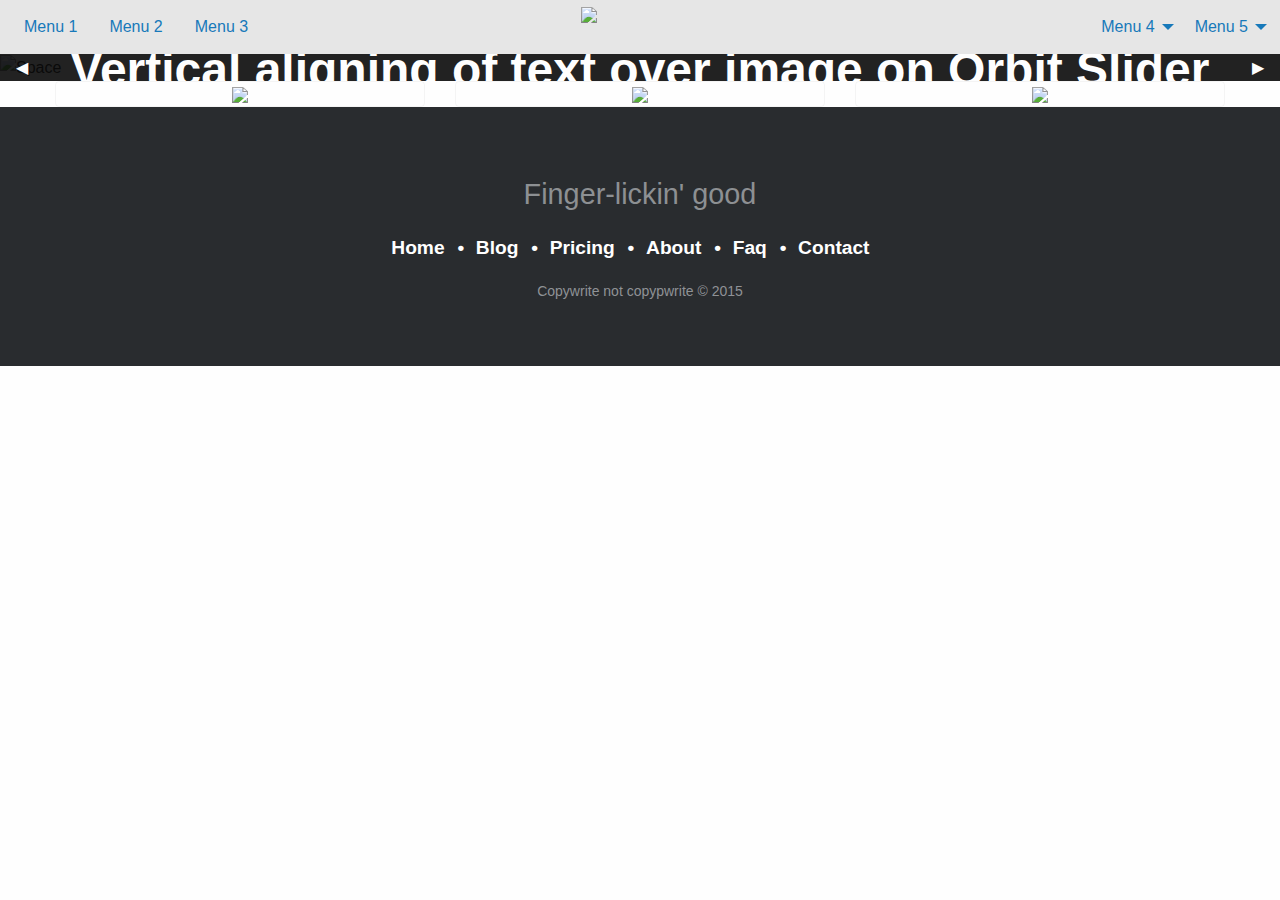
==== daily-work/20170207/website/site.html @ d3f0d7e6 "change" ====
<!doctype html>
<html class="no-js" lang="en" dir="ltr">
  <head>
    <meta charset="utf-8">
    <meta http-equiv="x-ua-compatible" content="ie=edge">
    <meta name="viewport" content="width=device-width, initial-scale=1.0">
    <title>HL Site</title>
    <link rel="stylesheet" href="css/foundation.css">
    <link rel="stylesheet" href="css/app.css">
    <link rel="stylesheet" href="css/nav.css">
    <link rel="stylesheet" href="css/hero.css">
    <link rel="stylesheet" href="css/content.css">
    <link rel="stylesheet" href="css/footer.css">
  </head>
  <body>
  <!-- Begin Nav -->
  <!-- Small Navigation -->
  <div class="title-bar" data-responsive-toggle="nav-menu" data-hide-for="medium">
    <a class="logo-small show-for-small-only" href="#"><img src="http://placehold.it/50x50?text=LOGO" /></a>
    <button class="menu-icon" type="button" data-toggle></button>
    <div class="title-bar-title">Menu</div>
  </div>

  <!-- Medium-Up Navigation -->
  <nav class="top-bar" id="nav-menu">

    <div class="logo-wrapper hide-for-small-only">
      <div class="logo">
        <img src="http://placehold.it/350x150?text=LOGO">
      </div>
    </div>

    <!-- Left Nav Section -->
    <div class="top-bar-left">
      <ul class="vertical medium-horizontal menu">
        <li><a href="#">Menu 1</a></li>
        <li><a href="#">Menu 2</a></li>
        <li><a href="#">Menu 3</a></li>
      </ul>
    </div>

    <!-- Right Nav Section -->
    <div class="top-bar-right">
      <ul class="vertical medium-horizontal menu" data-responsive-menu="drilldown medium-dropdown">
        <li class="has-submenu">
          <a href="#">Menu 4</a>
          <ul class="submenu menu vertical medium-horizontal" data-submenu>
            <li><a href="#">First link in dropdown</a></li>
          </ul>
        </li>
        <li class="has-submenu">
          <a href="#">Menu 5</a>
          <ul class="submenu menu vertical" data-submenu>
            <li><a href="#">First link in dropdown</a></li>
          </ul>
        </li>
      </ul>
    </div>

  </nav>
  <!-- End Nav -->

  <!-- Begin Hero -->
  <div class="row collapse expanded">
    <div class="small-12 medium-12 large-12 columns">
      <div class="orbit" role="region" aria-label="Favorite Space Pictures" data-orbit>
        <ul class="orbit-container">
          <button class="orbit-previous"><span class="show-for-sr">Previous Slide</span>&#9664;&#xFE0E;</button>
          <button class="orbit-next"><span class="show-for-sr">Next Slide</span>&#9654;&#xFE0E;</button>
          <li class="is-active orbit-slide">
            <img class="orbit-image" src="http://foundation.zurb.com/sites/docs/assets/img/orbit/01.jpg" alt="Space">
            <span class="orbit-caption"><p>Vertical aligning of text over image on Orbit Slider</p></span>
          </li>
          <li class="orbit-slide">
            <img class="orbit-image" src="http://foundation.zurb.com/sites/docs/assets/img/orbit/01.jpg" alt="Space">
            <span class="orbit-caption"><p>Vertical aligning of text over image on Orbit Slider</p></span>
          </li>
          <li class="orbit-slide">
            <img class="orbit-image" src="http://foundation.zurb.com/sites/docs/assets/img/orbit/01.jpg" alt="Space">
            <span class="orbit-caption"><p>Vertical aligning of text over image on Orbit Slider</p></span>
          </li>
        </ul>
        <nav class="orbit-bullets">
          <button class="is-active" data-slide="0"><span class="show-for-sr">First slide details.</span><span class="show-for-sr">Current Slide</span></button>
          <button data-slide="1"><span class="show-for-sr">Second slide details.</span></button>
          <button data-slide="2"><span class="show-for-sr">Third slide details.</span></button>
          <button data-slide="3"><span class="show-for-sr">Fourth slide details.</span></button>
        </nav>
      </div>
    </div>
  </div>

  <!-- End Hero -->

  <!-- Begin Content -->
  <div class="row">
    <div class="small-4 columns">

      <div class="image-wrapper overlay-fade-in">

        <img src="https://tourneau.scene7.com/is/image/tourneau/DEV9900004?hei=450&wid=300&fmt=png-alpha&resMode=bicub&op_sharpen=1" />

        <div class="image-overlay-content">
          <h2>.overlay-fade-in</h2>
          <p class="price">$99.99</p>
          <a href="#" class="button">Get it</a>
        </div>

      </div>

    </div>
    <div class="small-4 columns">

      <div class="image-wrapper overlay-slide-in-left">

        <img src="https://tourneau.scene7.com/is/image/tourneau/ZEN0101011?hei=450&wid=300&fmt=png-alpha&resMode=bicub&op_sharpen=1" />

        <div class="image-overlay-content">
          <h2>.overlay-slide-in-left</h2>
          <p class="price">$2319.99</p>
          <a href="#" class="button">Buy Me</a>
        </div>

      </div>

    </div>
    <div class="small-4 columns">

      <div class="image-wrapper overlay-fade-in-new-background">

        <img src="https://tourneau.scene7.com/is/image/tourneau/FRK0100001?hei=450&wid=300&fmt=png-alpha&resMode=bicub&op_sharpen=1" />

        <div class="image-overlay-content">
          <h2>.overlay-fade-in-new-background</h2>
          <p class="price">$189,000</p>
          <a href="#" class="button">Want!</a>
        </div>

      </div>

    </div>

  </div>
  <!-- End Content -->

  <!-- Begin Footer -->
  <footer class="footer">
    <div class="row">
      <div class="small-12 columns">
        <p class="slogan">Finger-lickin' good</p>
        <p class="links">
          <a href="#">Home</a>
          <a href="#">Blog</a>
          <a href="#">Pricing</a>
          <a href="#">About</a>
          <a href="#">Faq</a>
          <a href="#">Contact</a>
        </p>
        <p class="copywrite">Copywrite not copypwrite © 2015</p>
      </div>
    </div>
  </footer>
  <!-- End Footer -->


    <script src="js/vendor/jquery.js"></script>
    <script src="js/vendor/what-input.js"></script>
    <script src="js/vendor/foundation.js"></script>
    <script src="js/app.js"></script>
  </body>
</html>
---- daily-work/20170207/website/css/nav.css ----
/* Variables */
/* Small Navigation */
.logo-small {
  float: right; }

  .title-bar {
    padding: 0 .5rem; }

    .menu-icon,
    .title-bar-title {
      position: relative;
      top: 10px; }

      /* Medium-Up Navigation */
      @media only screen and (min-width: 40rem) {
        .logo-wrapper {
          position: relative; }
          .logo-wrapper .logo {
            width: 118px;
            height: 92px;
            position: absolute;
            left: 50%;
            right: 50%;
            top: -6px;
            margin-left: -59px; }

            .top-bar-right {
              width: 50%;
              padding-left: 86px; }
              .top-bar-right ul {
                float: left; }

                .top-bar-left {
                  width: 50%;
                  padding-right: 86px; }
                  .top-bar-left ul {
                    float: right; } }
---- daily-work/20170207/website/css/hero.css ----
.orbit-container {
  position: relative;
  height: 500px; }

  .orbit-caption {
    position: absolute;
    top: 0;
    left: 0;
    width: 100%;
    height: 100%;
    background-color: rgba(10, 10, 10, 0.9); }

    .orbit-caption p {
      position: relative;
      top: 50%;
      -webkit-transform: translateY(-50%);
      -ms-transform: translateY(-50%);
      transform: translateY(-50%);
      text-align: center;
      color: #fefefe;
      font-size: 48px;
      font-weight: 900; }

      @media screen and (max-width: 39.9375em) {
        .orbit-caption p {
          font-size: 12px;
          font-weight: 400; } }
          .orbit-bullets {
            display: none; }
---- daily-work/20170207/website/css/content.css ----
.image-wrapper {
  width: 100%;
  height: 100%;
  border: 1px solid rgba(0, 0, 0, 0.04);
  overflow: hidden;
  position: relative;
  text-align: center;
  border-radius: 4px; }

  .image-overlay-content {
    width: 100%;
    height: 100%;
    position: absolute;
    overflow: hidden;
    top: 0;
    left: 0; }

    .overlay-fade-in p {
      letter-spacing: 0.15em;
      color: #f4f4f4;
      font-size: 28px;
      opacity: 0;
      transition: all 0.2s linear; }
      .overlay-fade-in img {
        transition: all 0.2s linear; }
        .overlay-fade-in .image-overlay-content {
          opacity: 0;
          background-color: rgba(0, 0, 0, 0.4);
          transition: all 0.4s ease-in-out; }
          .overlay-fade-in h2 {
            color: #f2f2f2;
            font-size: 1.8rem;
            margin-top: 40%;
            opacity: 0;
            transition: all 0.2s ease-in-out;
            background: rgba(0, 0, 0, 0.7); }
            .overlay-fade-in .button {
              display: inline-block;
              text-decoration: none;
              padding: 7px 14px;
              background: #FFF;
              color: #222;
              text-transform: uppercase;
              box-shadow: 0 0 1px #000;
              position: relative;
              border: 1px solid #999;
              opacity: 0;
              transition: all 0.2s ease-in-out; }
              .overlay-fade-in .button:hover {
                box-shadow: 0 0 5px #000; }
                .overlay-fade-in:hover img {
                  transform: scale(1.2); }
                  .overlay-fade-in:hover .image-overlay-content {
                    opacity: 1; }
                    .overlay-fade-in:hover h2, .overlay-fade-in p, .overlay-fade-in .button {
                      opacity: 1; }
                      .overlay-fade-in:hover p {
                        transition-delay: 0.1s; }
                        .overlay-fade-in:hover .button {
                          transition-delay: 0.2s; }

                          .overlay-slide-in-left img {
                            transition: all 0.3s ease-in-out; }
                            .overlay-slide-in-left .image-overlay-content {
                              background-image: url(http://www.awwwards.com/awards/images/2015/04/pattern.jpg);
                              background-color: rgba(0, 0, 0, 0.3);
                              transform: translateX(-110%);
                              opacity: 1;
                              transition: all 0.4s ease-in-out;
                              box-shadow: 0 0 7px #ccc; }
                              .overlay-slide-in-left h2 {
                                font-size: 1.8rem;
                                background: rgba(255, 255, 255, 0.7);
                                margin-top: 40%;
                                color: #000;
                                box-shadow: 0px 1px 1px rgba(0, 0, 0, 0.1); }
                                .overlay-slide-in-left p {
                                  opacity: 0;
                                  color: #333;
                                  transition: all 0.2s linear; }
                                  .overlay-slide-in-left .button {
                                    display: inline-block;
                                    text-decoration: none;
                                    padding: 7px 14px;
                                    background: #000;
                                    color: #fff;
                                    text-transform: uppercase;
                                    box-shadow: 0 0 1px #000;
                                    position: relative;
                                    border-radius: 7px; }
                                    .overlay-slide-in-left .button:hover {
                                      background-color: #444; }
                                      .overlay-slide-in-left:hover .image-overlay-content {
                                        transform: translateX(0px); }
                                        .overlay-slide-in-left:hover img {
                                          transform: translateX(80%);
                                          transition-delay: 0.1s; }
                                          .overlay-slide-in-left:hover p {
                                            opacity: 1;
                                            transition-delay: 0.4s; }

                                            .overlay-fade-in-new-background .button {
                                              display: inline-block;
                                              text-decoration: none;
                                              padding: 7px 14px;
                                              background: #000;
                                              color: #fff;
                                              text-transform: uppercase;
                                              border-radius: 5px;
                                              box-shadow: 0 0 1px #000;
                                              position: relative;
                                              opacity: 0;
                                              transition: all 0.2s ease-in-out; }
                                              .overlay-fade-in-new-background .button:hover {
                                                box-shadow: 0 0 5px #fff;
                                                background-color: #222; }
                                                .overlay-fade-in-new-background p {
                                                  font-size: 28px; }
                                                  .overlay-fade-in-new-background .image-overlay-content {
                                                    opacity: 0;
                                                    background-image: url(http://subtlepatterns.com/patterns/gplaypattern.png);
                                                    background-color: rgba(255, 255, 255, 0.5);
                                                    transition: all 0.4s ease-in-out; }
                                                    .overlay-fade-in-new-background h2 {
                                                      color: #000;
                                                      font-size: 1.6rem;
                                                      margin-top: 30%;
                                                      opacity: 0;
                                                      transition: all 0.2s ease-in-out; }
                                                      .overlay-fade-in-new-background p {
                                                        opacity: 0;
                                                        transition: all 0.2s linear; }
                                                        .overlay-fade-in-new-background img {
                                                          transition: all 0.2s ease-in-out; }
                                                          .overlay-fade-in-new-background:hover img {
                                                            filter: url("data:image/svg+xml;utf8,<svg xmlns='http://www.w3.org/2000/svg'><filter id='grayscale'><feColorMatrix type='matrix' values='0.3333 0.3333 0.3333 0 0 0.3333 0.3333 0.3333 0 0 0.3333 0.3333 0.3333 0 0 0 0 0 1 0'/></filter></svg>#grayscale");
                                                            filter: gray;
                                                            -webkit-filter: grayscale(100%);
                                                            transform: scale(1.5); }
                                                            .overlay-fade-in-new-background:hover .image-overlay-content {
                                                              opacity: 1; }
                                                              .overlay-fade-in-new-background:hover h2, .overlay-fade-in-new-background p, .overlay-fade-in-new-background .button {
                                                                opacity: 1; }
                                                                .overlay-fade-in-new-background:hover p {
                                                                  transition-delay: 0.1s; }
                                                                  .overlay-fade-in-new-background:hover .button {
                                                                    transition-delay: 0.2s; }
---- daily-work/20170207/website/css/footer.css ----
@charset "UTF-8";
.hero {
  background: url("http://static.pexels.com/wp-content/uploads/2014/07/beach-coast-holiday-2190-825x550.jpg") no-repeat center center;
  background-size: cover;
  height: 50vh;
  overflow: hidden; }
  .hero h1 {
    color: #fff;
    text-align: center;
    position: relative;
    top: 50%;
    -webkit-transform: translateY(-50%);
    -ms-transform: translateY(-50%);
    transform: translateY(-50%); }

    .footer {
      background-color: #292c2f;
      text-align: center;
      font-size: 1.2rem;
      padding: 4rem; }
      .footer p.slogan {
        color: #8d9093;
        font-size: 1.8rem;
        margin: 0 0 1rem; }
        .footer p.copywrite {
          color: #8f9296;
          font-size: 0.875rem;
          margin: 0; }
          .footer .links a {
            list-style: none;
            font-weight: bold;
            color: #ffffff;
            padding: 3rem 0 2rem;
            margin: 0; }
            .footer .links a::after {
              content: "•";
              padding: 0 0.4rem 0 0.8rem; }
              .footer .links a:last-child::after {
                content: "";
                padding: 0 0.4rem 0 0.8rem; }
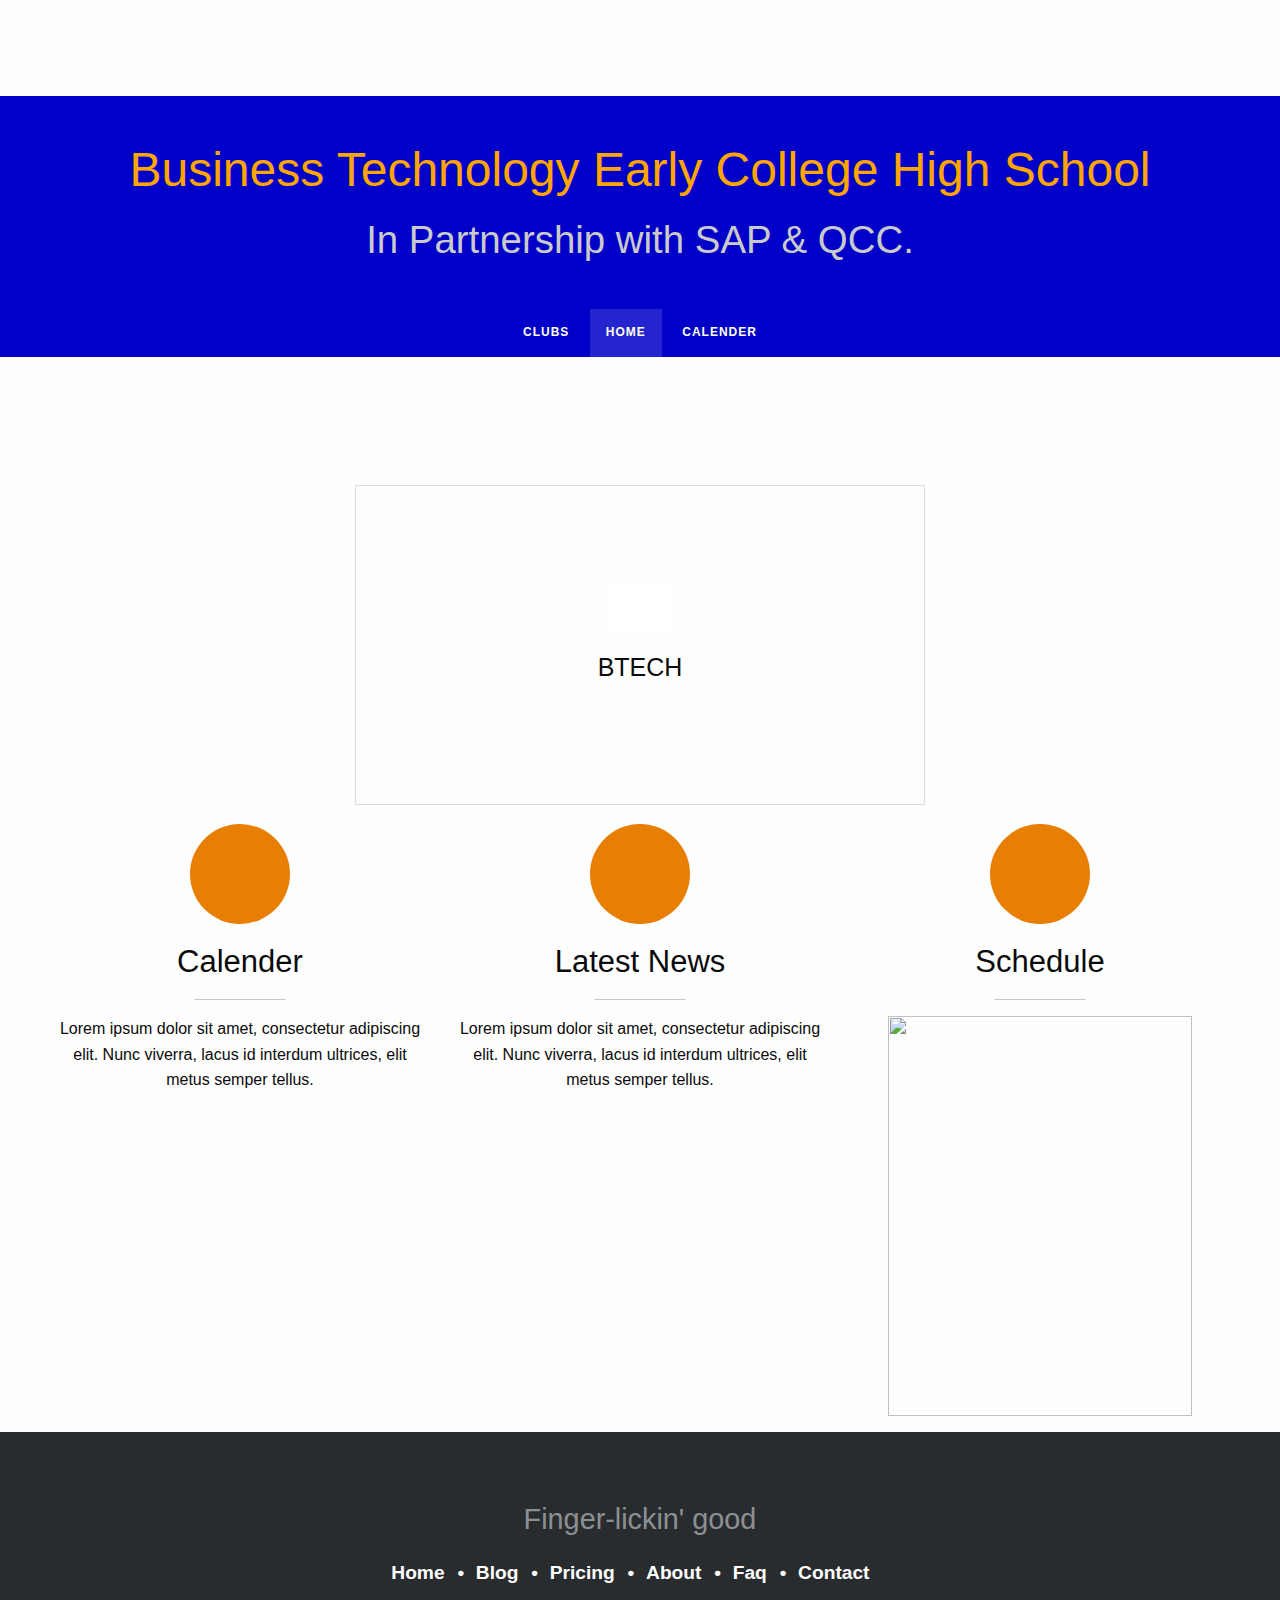
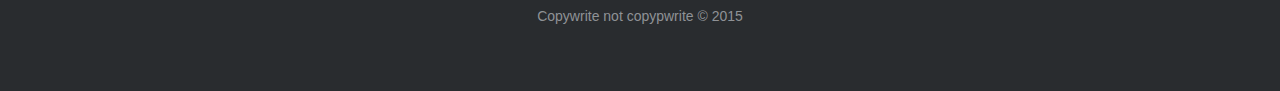
==== commit 0a03637b: "ye boi" ====
--- a/daily-work/20170207/website/site.html
+++ b/daily-work/20170207/website/site.html
@@ -14,132 +14,65 @@
   </head>
   <body>
   <!-- Begin Nav -->
-  <!-- Small Navigation -->
-  <div class="title-bar" data-responsive-toggle="nav-menu" data-hide-for="medium">
-    <a class="logo-small show-for-small-only" href="#"><img src="http://placehold.it/50x50?text=LOGO" /></a>
-    <button class="menu-icon" type="button" data-toggle></button>
-    <div class="title-bar-title">Menu</div>
-  </div>
-
-  <!-- Medium-Up Navigation -->
-  <nav class="top-bar" id="nav-menu">
-
-    <div class="logo-wrapper hide-for-small-only">
-      <div class="logo">
-        <img src="http://placehold.it/350x150?text=LOGO">
-      </div>
-    </div>
-
-    <!-- Left Nav Section -->
-    <div class="top-bar-left">
-      <ul class="vertical medium-horizontal menu">
-        <li><a href="#">Menu 1</a></li>
-        <li><a href="#">Menu 2</a></li>
-        <li><a href="#">Menu 3</a></li>
-      </ul>
-    </div>
-
-    <!-- Right Nav Section -->
-    <div class="top-bar-right">
-      <ul class="vertical medium-horizontal menu" data-responsive-menu="drilldown medium-dropdown">
-        <li class="has-submenu">
-          <a href="#">Menu 4</a>
-          <ul class="submenu menu vertical medium-horizontal" data-submenu>
-            <li><a href="#">First link in dropdown</a></li>
-          </ul>
-        </li>
-        <li class="has-submenu">
-          <a href="#">Menu 5</a>
-          <ul class="submenu menu vertical" data-submenu>
-            <li><a href="#">First link in dropdown</a></li>
-          </ul>
-        </li>
-      </ul>
-    </div>
-
-  </nav>
+  <header class="header">
+    <h1 class="headline"><font color="orange">Business Technology Early College High School
+      <small><br> In Partnership with SAP & QCC.</small><br></font></h1>
+    <ul class="header-subnav">
+      <li><a href="#">Clubs</a></li>
+      <li><a href="#" class="is-active">Home</a></li>
+      <li><a target="_blank" href="http://zurb.com/responsive">Calender</a></li>
+    </ul>
+  </header>
   <!-- End Nav -->
 
   <!-- Begin Hero -->
-  <div class="row collapse expanded">
-    <div class="small-12 medium-12 large-12 columns">
-      <div class="orbit" role="region" aria-label="Favorite Space Pictures" data-orbit>
-        <ul class="orbit-container">
-          <button class="orbit-previous"><span class="show-for-sr">Previous Slide</span>&#9664;&#xFE0E;</button>
-          <button class="orbit-next"><span class="show-for-sr">Next Slide</span>&#9654;&#xFE0E;</button>
-          <li class="is-active orbit-slide">
-            <img class="orbit-image" src="http://foundation.zurb.com/sites/docs/assets/img/orbit/01.jpg" alt="Space">
-            <span class="orbit-caption"><p>Vertical aligning of text over image on Orbit Slider</p></span>
-          </li>
-          <li class="orbit-slide">
-            <img class="orbit-image" src="http://foundation.zurb.com/sites/docs/assets/img/orbit/01.jpg" alt="Space">
-            <span class="orbit-caption"><p>Vertical aligning of text over image on Orbit Slider</p></span>
-          </li>
-          <li class="orbit-slide">
-            <img class="orbit-image" src="http://foundation.zurb.com/sites/docs/assets/img/orbit/01.jpg" alt="Space">
-            <span class="orbit-caption"><p>Vertical aligning of text over image on Orbit Slider</p></span>
-          </li>
-        </ul>
-        <nav class="orbit-bullets">
-          <button class="is-active" data-slide="0"><span class="show-for-sr">First slide details.</span><span class="show-for-sr">Current Slide</span></button>
-          <button data-slide="1"><span class="show-for-sr">Second slide details.</span></button>
-          <button data-slide="2"><span class="show-for-sr">Third slide details.</span></button>
-          <button data-slide="3"><span class="show-for-sr">Fourth slide details.</span></button>
-        </nav>
+  <br />
+  <br />
+
+  <div class="row">
+    <div class="small-6 small-centered columns">
+
+      <div class="service">
+        <div class="service-icon-box">
+          <img src="http://www.qcc.cuny.edu/b-tech/images/BTECH_CMYK.png" alt="" class="service-icon">
+        </div>
+        <h4 class="service-heading">BTECH</h4>
+        <p class="service-description">Students attending Business Technology Early College High School (BTECH) are volunteered to participate in attending QCC, a community college, allowing students to get their associate degree when they graduate.</p>
       </div>
+
     </div>
   </div>
 
   <!-- End Hero -->
 
   <!-- Begin Content -->
-  <div class="row">
-    <div class="small-4 columns">
+  <link href="http://cdnjs.cloudflare.com/ajax/libs/foundicons/3.0.0/foundation-icons.css" rel="stylesheet">
 
-      <div class="image-wrapper overlay-fade-in">
-
-        <img src="https://tourneau.scene7.com/is/image/tourneau/DEV9900004?hei=450&wid=300&fmt=png-alpha&resMode=bicub&op_sharpen=1" />
-
-        <div class="image-overlay-content">
-          <h2>.overlay-fade-in</h2>
-          <p class="price">$99.99</p>
-          <a href="#" class="button">Get it</a>
-        </div>
-
+  <div class="row features">
+    <div class="medium-4 columns">
+      <div class="round-icon">
+        <span class="fi-clock"></span>
       </div>
-
+      <h3>Calender</h3>
+      <hr>
+      <p>Lorem ipsum dolor sit amet, consectetur adipiscing elit. Nunc viverra, lacus id interdum ultrices, elit metus semper tellus.</p>
     </div>
-    <div class="small-4 columns">
-
-      <div class="image-wrapper overlay-slide-in-left">
-
-        <img src="https://tourneau.scene7.com/is/image/tourneau/ZEN0101011?hei=450&wid=300&fmt=png-alpha&resMode=bicub&op_sharpen=1" />
-
-        <div class="image-overlay-content">
-          <h2>.overlay-slide-in-left</h2>
-          <p class="price">$2319.99</p>
-          <a href="#" class="button">Buy Me</a>
-        </div>
-
+    <div class="medium-4 columns">
+      <div class="round-icon">
+        <span class="fi-book"></span>
       </div>
-
+      <h3>Latest News</h3>
+      <hr>
+      <p>Lorem ipsum dolor sit amet, consectetur adipiscing elit. Nunc viverra, lacus id interdum ultrices, elit metus semper tellus.</p>
     </div>
-    <div class="small-4 columns">
-
-      <div class="image-wrapper overlay-fade-in-new-background">
-
-        <img src="https://tourneau.scene7.com/is/image/tourneau/FRK0100001?hei=450&wid=300&fmt=png-alpha&resMode=bicub&op_sharpen=1" />
-
-        <div class="image-overlay-content">
-          <h2>.overlay-fade-in-new-background</h2>
-          <p class="price">$189,000</p>
-          <a href="#" class="button">Want!</a>
-        </div>
-
+    <div class="medium-4 columns">
+      <div class="round-icon">
+        <span class="fi-list"></span>
       </div>
-
+      <h3>Schedule</h3>
+      <hr>
+      <p><img src = "http://i1274.photobucket.com/albums/y421/blahaley/bell%20schedule_zpsemvqgb5a.jpg" style="width:304px;height:400px;"></p>
     </div>
-
   </div>
   <!-- End Content -->
 
--- a/daily-work/20170207/website/css/nav.css
+++ b/daily-work/20170207/website/css/nav.css
@@ -1,37 +1,36 @@
-/* Variables */
-/* Small Navigation */
-.logo-small {
-  float: right; }
+.header {
+  text-align: center;
+  background: #074E68;
+  background-size: cover;
+  background-color: rgb(0,0,200);
+  position: relative;
+  overflow: visible;
+  padding-top: 2.5rem;
+  padding-bottom: 4.9rem; }
+  .header .headline {
+    color: #ffe; }
 
-  .title-bar {
-    padding: 0 .5rem; }
-
-    .menu-icon,
-    .title-bar-title {
-      position: relative;
-      top: 10px; }
-
-      /* Medium-Up Navigation */
-      @media only screen and (min-width: 40rem) {
-        .logo-wrapper {
-          position: relative; }
-          .logo-wrapper .logo {
-            width: 118px;
-            height: 92px;
-            position: absolute;
-            left: 50%;
-            right: 50%;
-            top: -6px;
-            margin-left: -59px; }
-
-            .top-bar-right {
-              width: 50%;
-              padding-left: 86px; }
-              .top-bar-right ul {
-                float: left; }
-
-                .top-bar-left {
-                  width: 50%;
-                  padding-right: 86px; }
-                  .top-bar-left ul {
-                    float: right; } }
+    .header-subnav {
+      float: none;
+      position: absolute;
+      text-align: center;
+      margin: 0 auto;
+      bottom: 0;
+      width: 100%; }
+      .header-subnav li {
+        float: none;
+        display: inline-block; }
+        .header-subnav li a {
+          padding: 0.9rem 1rem;
+          font-size: 0.75rem;
+          color: #ffe;
+          text-transform: uppercase;
+          display: block;
+          font-weight: bold;
+          letter-spacing: 1px;
+          transition: all 0.35s ease-in-out; }
+          .header-subnav li a.is-active {
+            background: rgba(250, 250, 250, 0.15); }
+            .header-subnav li a:hover {
+              background: rgba(250, 250, 250, 0.15);
+              transition: all 0.35s ease-in-out; }
--- a/daily-work/20170207/website/css/hero.css
+++ b/daily-work/20170207/website/css/hero.css
@@ -1,29 +1,44 @@
-.orbit-container {
-  position: relative;
-  height: 500px; }
-
-  .orbit-caption {
-    position: absolute;
-    top: 0;
-    left: 0;
-    width: 100%;
-    height: 100%;
-    background-color: rgba(10, 10, 10, 0.9); }
-
-    .orbit-caption p {
+.service {
+  width: 100%;
+  height: 320px;
+  margin: 80px 0;
+  text-align: center;
+  border: 1px solid #ddd;
+  -webkit-transition: all 0.3s ease;
+  transition: all 0.3s ease; }
+  .service .service-icon-box {
+    position: relative;
+    top: 100px;
+    display: inline-block;
+    margin-bottom: 40px;
+    padding: 10px;
+    background: white;
+    -webkit-transition: all 0.3s ease;
+    transition: all 0.3s ease; }
+    .service .service-heading {
       position: relative;
-      top: 50%;
-      -webkit-transform: translateY(-50%);
-      -ms-transform: translateY(-50%);
-      transform: translateY(-50%);
-      text-align: center;
-      color: #fefefe;
-      font-size: 48px;
-      font-weight: 900; }
-
-      @media screen and (max-width: 39.9375em) {
-        .orbit-caption p {
-          font-size: 12px;
-          font-weight: 400; } }
-          .orbit-bullets {
-            display: none; }
+      top: 80px;
+      -webkit-transition: all 600ms cubic-bezier(0.68, -0.55, 0.265, 1.55);
+      transition: all 600ms cubic-bezier(0.68, -0.55, 0.265, 1.55); }
+      .service .service-description {
+        width: 80%;
+        margin: 0 auto;
+        opacity: 0;
+        -webkit-transition: all 600ms cubic-bezier(0.68, -0.55, 0.265, 1.55);
+        transition: all 600ms cubic-bezier(0.68, -0.55, 0.265, 1.55);
+        -webkit-transform: scale(0);
+        -ms-transform: scale(0);
+        transform: scale(0); }
+        .service .service-icon-box > img.service-icon {
+          width: 50px; }
+          .service:hover {
+            border-color: #00a8ff; }
+            .service:hover .service-icon-box {
+              top: -30px; }
+              .service:hover .service-heading {
+                top: -30px; }
+                .service:hover .service-description {
+                  opacity: 1;
+                  -webkit-transform: scale(1);
+                  -ms-transform: scale(1);
+                  transform: scale(1); }
--- a/daily-work/20170207/website/css/content.css
+++ b/daily-work/20170207/website/css/content.css
@@ -1,147 +1,24 @@
-.image-wrapper {
-  width: 100%;
-  height: 100%;
-  border: 1px solid rgba(0, 0, 0, 0.04);
-  overflow: hidden;
-  position: relative;
-  text-align: center;
-  border-radius: 4px; }
+body {
+  margin-top: 6rem; }
 
-  .image-overlay-content {
-    width: 100%;
-    height: 100%;
-    position: absolute;
-    overflow: hidden;
-    top: 0;
-    left: 0; }
-
-    .overlay-fade-in p {
-      letter-spacing: 0.15em;
-      color: #f4f4f4;
-      font-size: 28px;
-      opacity: 0;
-      transition: all 0.2s linear; }
-      .overlay-fade-in img {
-        transition: all 0.2s linear; }
-        .overlay-fade-in .image-overlay-content {
-          opacity: 0;
-          background-color: rgba(0, 0, 0, 0.4);
-          transition: all 0.4s ease-in-out; }
-          .overlay-fade-in h2 {
-            color: #f2f2f2;
-            font-size: 1.8rem;
-            margin-top: 40%;
-            opacity: 0;
-            transition: all 0.2s ease-in-out;
-            background: rgba(0, 0, 0, 0.7); }
-            .overlay-fade-in .button {
-              display: inline-block;
-              text-decoration: none;
-              padding: 7px 14px;
-              background: #FFF;
-              color: #222;
-              text-transform: uppercase;
-              box-shadow: 0 0 1px #000;
-              position: relative;
-              border: 1px solid #999;
-              opacity: 0;
-              transition: all 0.2s ease-in-out; }
-              .overlay-fade-in .button:hover {
-                box-shadow: 0 0 5px #000; }
-                .overlay-fade-in:hover img {
-                  transform: scale(1.2); }
-                  .overlay-fade-in:hover .image-overlay-content {
-                    opacity: 1; }
-                    .overlay-fade-in:hover h2, .overlay-fade-in p, .overlay-fade-in .button {
-                      opacity: 1; }
-                      .overlay-fade-in:hover p {
-                        transition-delay: 0.1s; }
-                        .overlay-fade-in:hover .button {
-                          transition-delay: 0.2s; }
-
-                          .overlay-slide-in-left img {
-                            transition: all 0.3s ease-in-out; }
-                            .overlay-slide-in-left .image-overlay-content {
-                              background-image: url(http://www.awwwards.com/awards/images/2015/04/pattern.jpg);
-                              background-color: rgba(0, 0, 0, 0.3);
-                              transform: translateX(-110%);
-                              opacity: 1;
-                              transition: all 0.4s ease-in-out;
-                              box-shadow: 0 0 7px #ccc; }
-                              .overlay-slide-in-left h2 {
-                                font-size: 1.8rem;
-                                background: rgba(255, 255, 255, 0.7);
-                                margin-top: 40%;
-                                color: #000;
-                                box-shadow: 0px 1px 1px rgba(0, 0, 0, 0.1); }
-                                .overlay-slide-in-left p {
-                                  opacity: 0;
-                                  color: #333;
-                                  transition: all 0.2s linear; }
-                                  .overlay-slide-in-left .button {
-                                    display: inline-block;
-                                    text-decoration: none;
-                                    padding: 7px 14px;
-                                    background: #000;
-                                    color: #fff;
-                                    text-transform: uppercase;
-                                    box-shadow: 0 0 1px #000;
-                                    position: relative;
-                                    border-radius: 7px; }
-                                    .overlay-slide-in-left .button:hover {
-                                      background-color: #444; }
-                                      .overlay-slide-in-left:hover .image-overlay-content {
-                                        transform: translateX(0px); }
-                                        .overlay-slide-in-left:hover img {
-                                          transform: translateX(80%);
-                                          transition-delay: 0.1s; }
-                                          .overlay-slide-in-left:hover p {
-                                            opacity: 1;
-                                            transition-delay: 0.4s; }
-
-                                            .overlay-fade-in-new-background .button {
-                                              display: inline-block;
-                                              text-decoration: none;
-                                              padding: 7px 14px;
-                                              background: #000;
-                                              color: #fff;
-                                              text-transform: uppercase;
-                                              border-radius: 5px;
-                                              box-shadow: 0 0 1px #000;
-                                              position: relative;
-                                              opacity: 0;
-                                              transition: all 0.2s ease-in-out; }
-                                              .overlay-fade-in-new-background .button:hover {
-                                                box-shadow: 0 0 5px #fff;
-                                                background-color: #222; }
-                                                .overlay-fade-in-new-background p {
-                                                  font-size: 28px; }
-                                                  .overlay-fade-in-new-background .image-overlay-content {
-                                                    opacity: 0;
-                                                    background-image: url(http://subtlepatterns.com/patterns/gplaypattern.png);
-                                                    background-color: rgba(255, 255, 255, 0.5);
-                                                    transition: all 0.4s ease-in-out; }
-                                                    .overlay-fade-in-new-background h2 {
-                                                      color: #000;
-                                                      font-size: 1.6rem;
-                                                      margin-top: 30%;
-                                                      opacity: 0;
-                                                      transition: all 0.2s ease-in-out; }
-                                                      .overlay-fade-in-new-background p {
-                                                        opacity: 0;
-                                                        transition: all 0.2s linear; }
-                                                        .overlay-fade-in-new-background img {
-                                                          transition: all 0.2s ease-in-out; }
-                                                          .overlay-fade-in-new-background:hover img {
-                                                            filter: url("data:image/svg+xml;utf8,<svg xmlns='http://www.w3.org/2000/svg'><filter id='grayscale'><feColorMatrix type='matrix' values='0.3333 0.3333 0.3333 0 0 0.3333 0.3333 0.3333 0 0 0.3333 0.3333 0.3333 0 0 0 0 0 1 0'/></filter></svg>#grayscale");
-                                                            filter: gray;
-                                                            -webkit-filter: grayscale(100%);
-                                                            transform: scale(1.5); }
-                                                            .overlay-fade-in-new-background:hover .image-overlay-content {
-                                                              opacity: 1; }
-                                                              .overlay-fade-in-new-background:hover h2, .overlay-fade-in-new-background p, .overlay-fade-in-new-background .button {
-                                                                opacity: 1; }
-                                                                .overlay-fade-in-new-background:hover p {
-                                                                  transition-delay: 0.1s; }
-                                                                  .overlay-fade-in-new-background:hover .button {
-                                                                    transition-delay: 0.2s; }
+  .features {
+    text-align: center; }
+    .features hr {
+      width: 25%;
+      margin: 1rem auto; }
+      .features .round-icon {
+        background-color: #E87E04;
+        border-radius: 50%;
+        display: table;
+        height: 100px;
+        margin: -61px auto 1rem;
+        width: 100px;
+        font-size: 3rem; }
+        .features .round-icon span {
+          color: #fff;
+          display: table-cell;
+          text-align: center;
+          vertical-align: middle; }
+          @media only screen and (max-width: 40em) {
+            .features .columns {
+              margin-bottom: 5rem; } }
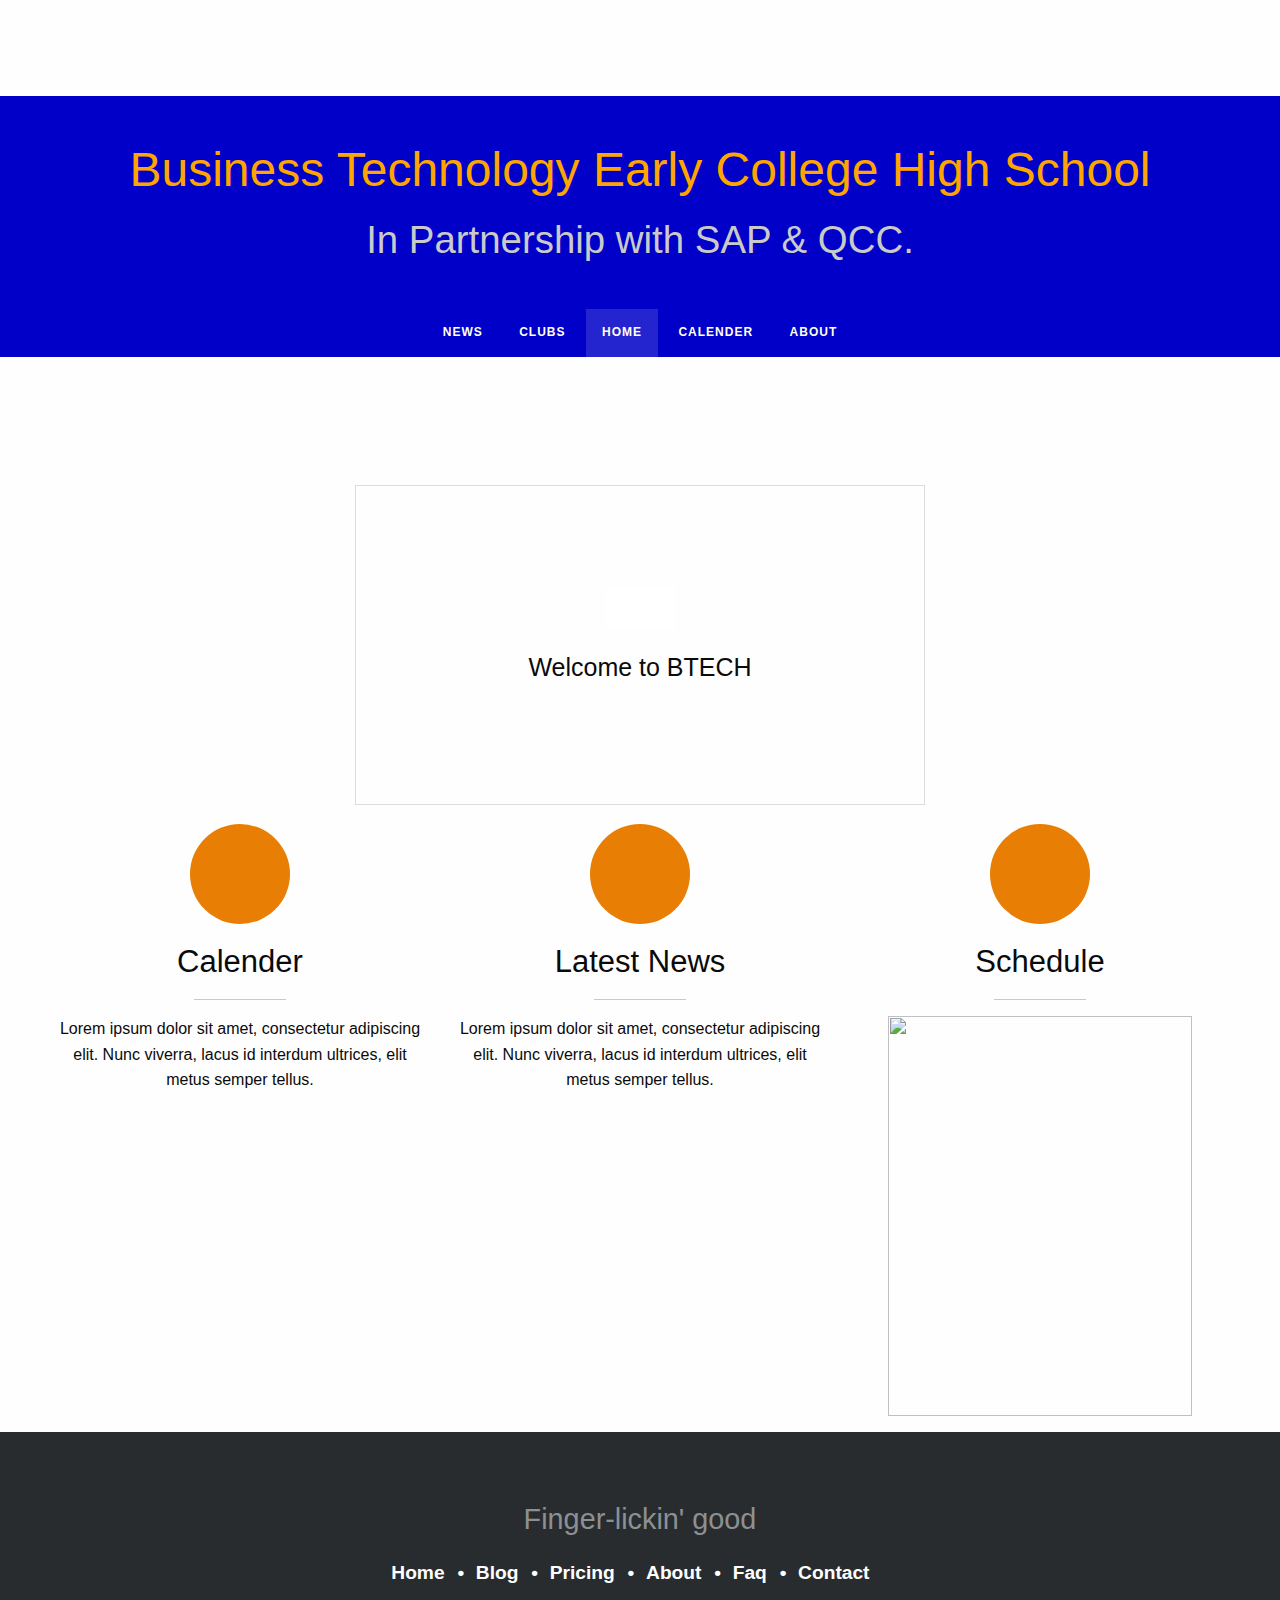
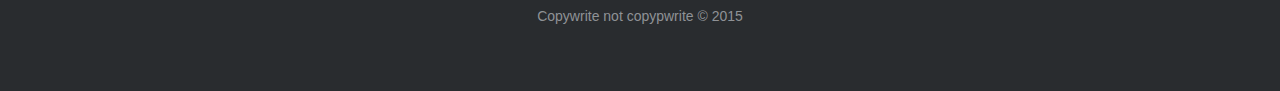
==== commit c5db02d7: "mastersubmit" ====
--- a/daily-work/20170207/website/site.html
+++ b/daily-work/20170207/website/site.html
@@ -18,9 +18,11 @@
     <h1 class="headline"><font color="orange">Business Technology Early College High School
       <small><br> In Partnership with SAP & QCC.</small><br></font></h1>
     <ul class="header-subnav">
+      <li><a href="#">News</a></li>
       <li><a href="#">Clubs</a></li>
       <li><a href="#" class="is-active">Home</a></li>
       <li><a target="_blank" href="http://zurb.com/responsive">Calender</a></li>
+      <li><a href="#">About</a></li>
     </ul>
   </header>
   <!-- End Nav -->
@@ -36,7 +38,7 @@
         <div class="service-icon-box">
           <img src="http://www.qcc.cuny.edu/b-tech/images/BTECH_CMYK.png" alt="" class="service-icon">
         </div>
-        <h4 class="service-heading">BTECH</h4>
+        <h4 class="service-heading">Welcome to BTECH</h4>
         <p class="service-description">Students attending Business Technology Early College High School (BTECH) are volunteered to participate in attending QCC, a community college, allowing students to get their associate degree when they graduate.</p>
       </div>
 
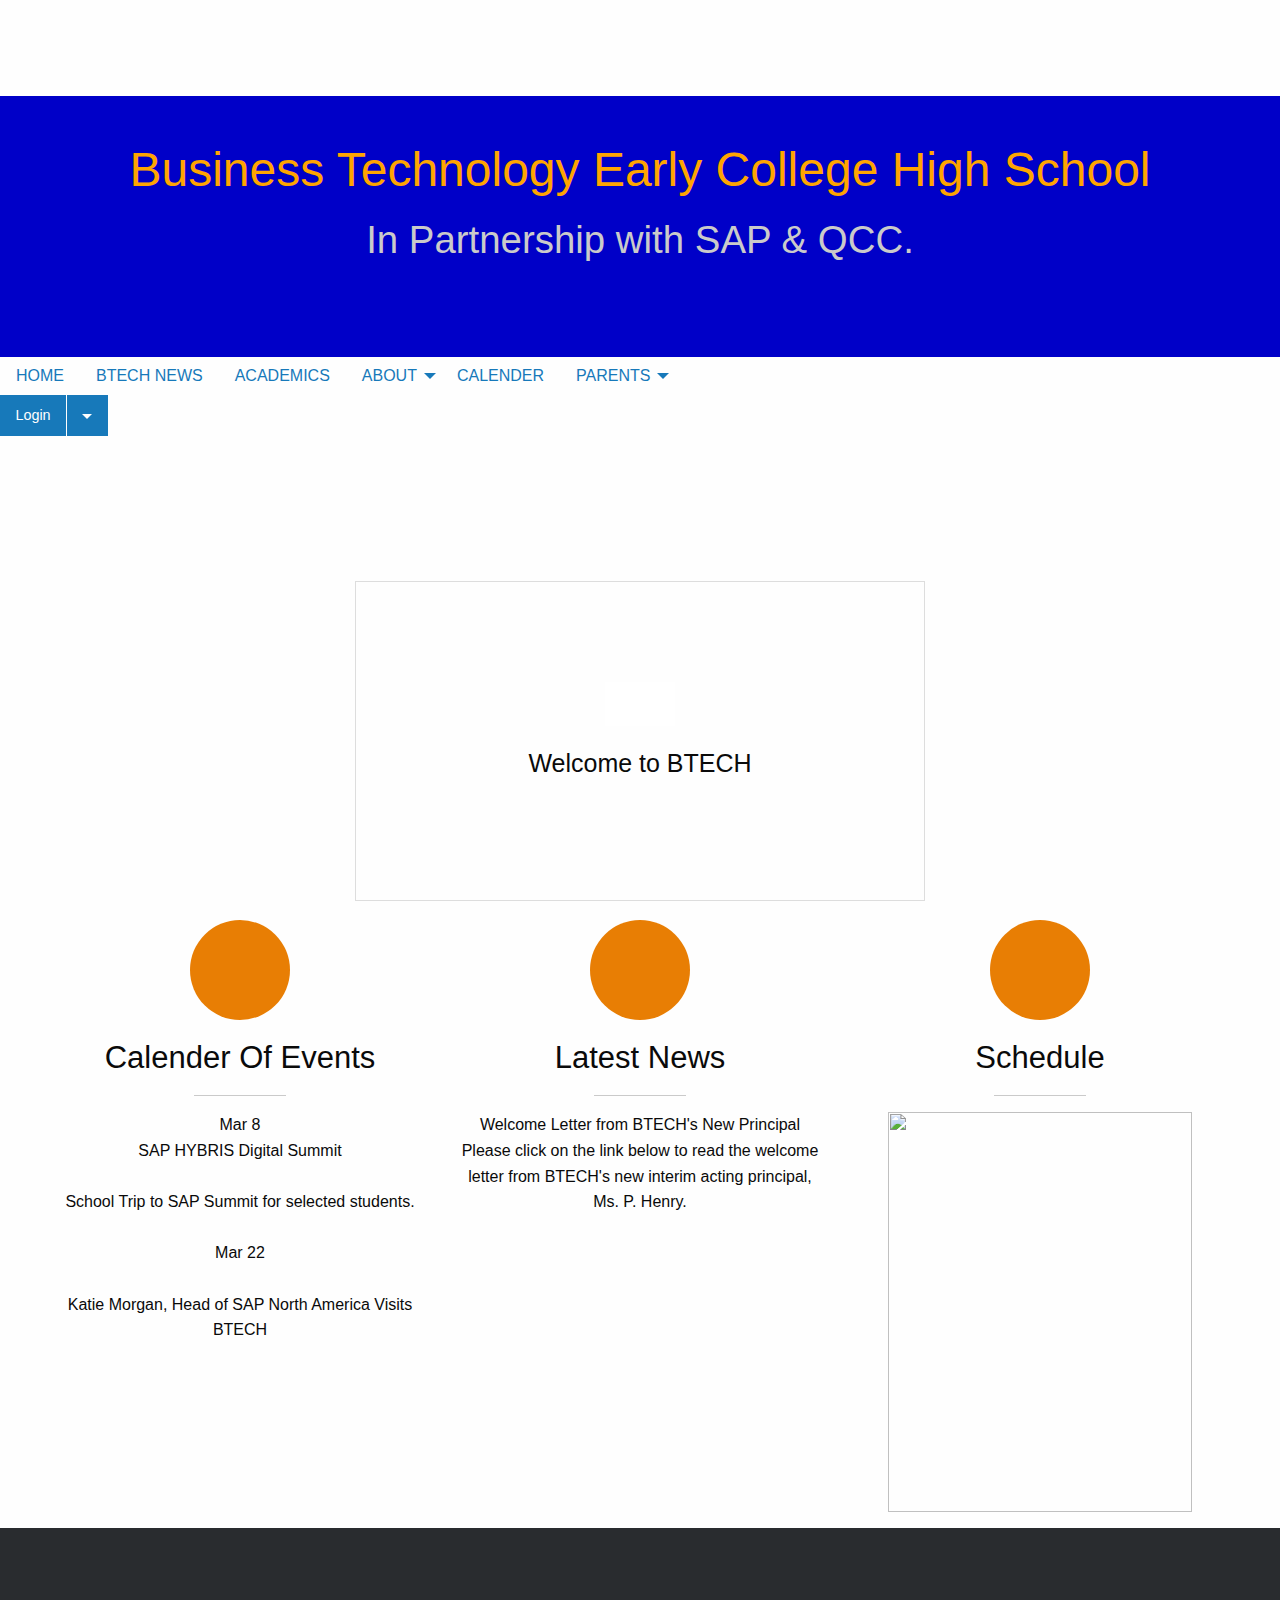
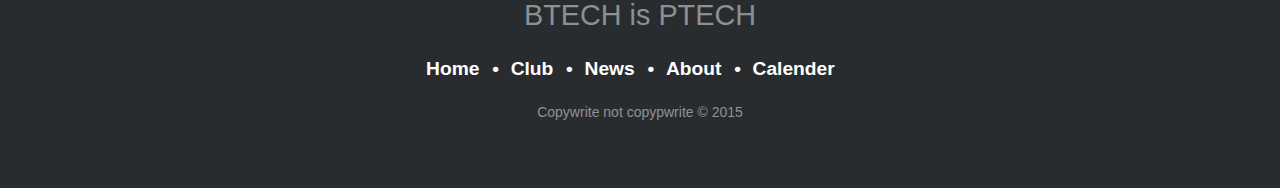
==== commit 6dfddcd2: "aye lmao" ====
--- a/daily-work/20170207/website/site.html
+++ b/daily-work/20170207/website/site.html
@@ -4,7 +4,7 @@
     <meta charset="utf-8">
     <meta http-equiv="x-ua-compatible" content="ie=edge">
     <meta name="viewport" content="width=device-width, initial-scale=1.0">
-    <title>HL Site</title>
+    <title>BTECH</title>
     <link rel="stylesheet" href="css/foundation.css">
     <link rel="stylesheet" href="css/app.css">
     <link rel="stylesheet" href="css/nav.css">
@@ -17,16 +17,60 @@
   <header class="header">
     <h1 class="headline"><font color="orange">Business Technology Early College High School
       <small><br> In Partnership with SAP & QCC.</small><br></font></h1>
-    <ul class="header-subnav">
-      <li><a href="#">News</a></li>
-      <li><a href="#">Clubs</a></li>
-      <li><a href="#" class="is-active">Home</a></li>
-      <li><a target="_blank" href="http://zurb.com/responsive">Calender</a></li>
-      <li><a href="#">About</a></li>
-    </ul>
   </header>
   <!-- End Nav -->
+  <!-- Test -->
+  <ul class="dropdown menu" data-dropdown-menu id="primary-menu">
+    <li><a href="#">HOME</a></li>
+    <li><a href="#">BTECH NEWS</a></li>
+    <li><a href="#">ACADEMICS</a></li>
+    <li>
+      <a href="#">ABOUT</a>
+      <ul class="menu">
+        <li><a href="#">About BTECH</a></li>
+        <li><a href="#">BTECH Core Values</a></li>
+        <li><a href="#">SAP and BTECH</a></li>
+        <li><a href="#">BTECH Videos</a></li>
+        <li><a href="#">Important Links</a></li>
+      </ul>
+    </li>
+    <li><a href="#">CALENDER</a></li>
+    <li>
+      <a href="#">PARENTS</a>
+      <ul class="menu">
+        <li><a href="#">PTA</a></li>
+        <li><a href="#">Parent Coordinator</a></li>
+        <li><a href="#">Parent Links</a></li>
+        <li><a href="#">BTECH Cell Phone Policy</a></li>
+        <li><a href="#">Purchasing Shirts for PE</a></li>
+      </ul>
+    </li>
+    <div class="button-group">
+      <a class="button">Login</a>
+      <a class="dropdown button arrow-only" type="button" data-toggle="example-dropdown">
+        <span class="show-for-sr">Show menu</span>
+      </a>
+    </div>
 
+    <div class="dropdown-pane" id="example-dropdown" data-dropdown data-auto-focus="true">
+      Please Login from here
+      <form>
+        <div class="row">
+          <div class="medium-6 columns">
+            <label>Name
+              <input type="text" placeholder="Admin123">
+            </label>
+          </div>
+          <div class="medium-6 columns">
+            <label>Password
+              <input type="text" placeholder="abc123">
+            </label>
+          </div>
+        </div>
+      </form>
+    </div>
+  </ul>
+  <!-- Test -->
   <!-- Begin Hero -->
   <br />
   <br />
@@ -55,9 +99,9 @@
       <div class="round-icon">
         <span class="fi-clock"></span>
       </div>
-      <h3>Calender</h3>
+      <h3>Calender Of Events</h3>
       <hr>
-      <p>Lorem ipsum dolor sit amet, consectetur adipiscing elit. Nunc viverra, lacus id interdum ultrices, elit metus semper tellus.</p>
+      <p>Mar 8<br>SAP HYBRIS Digital Summit</br><br>School Trip to SAP Summit for selected students.</br><br>Mar 22</br><br>Katie Morgan, Head of SAP North America Visits BTECH</br></p>
     </div>
     <div class="medium-4 columns">
       <div class="round-icon">
@@ -65,7 +109,7 @@
       </div>
       <h3>Latest News</h3>
       <hr>
-      <p>Lorem ipsum dolor sit amet, consectetur adipiscing elit. Nunc viverra, lacus id interdum ultrices, elit metus semper tellus.</p>
+      <p>Welcome Letter from BTECH's New Principal<br>Please click on the link below to read the  welcome letter from BTECH's new interim acting principal, Ms. P. Henry.</br></p>
     </div>
     <div class="medium-4 columns">
       <div class="round-icon">
@@ -82,14 +126,13 @@
   <footer class="footer">
     <div class="row">
       <div class="small-12 columns">
-        <p class="slogan">Finger-lickin' good</p>
+        <p class="slogan">BTECH is PTECH</p>
         <p class="links">
           <a href="#">Home</a>
-          <a href="#">Blog</a>
-          <a href="#">Pricing</a>
+          <a href="#">Club</a>
+          <a href="#">News</a>
           <a href="#">About</a>
-          <a href="#">Faq</a>
-          <a href="#">Contact</a>
+          <a href="#">Calender</a>
         </p>
         <p class="copywrite">Copywrite not copypwrite © 2015</p>
       </div>
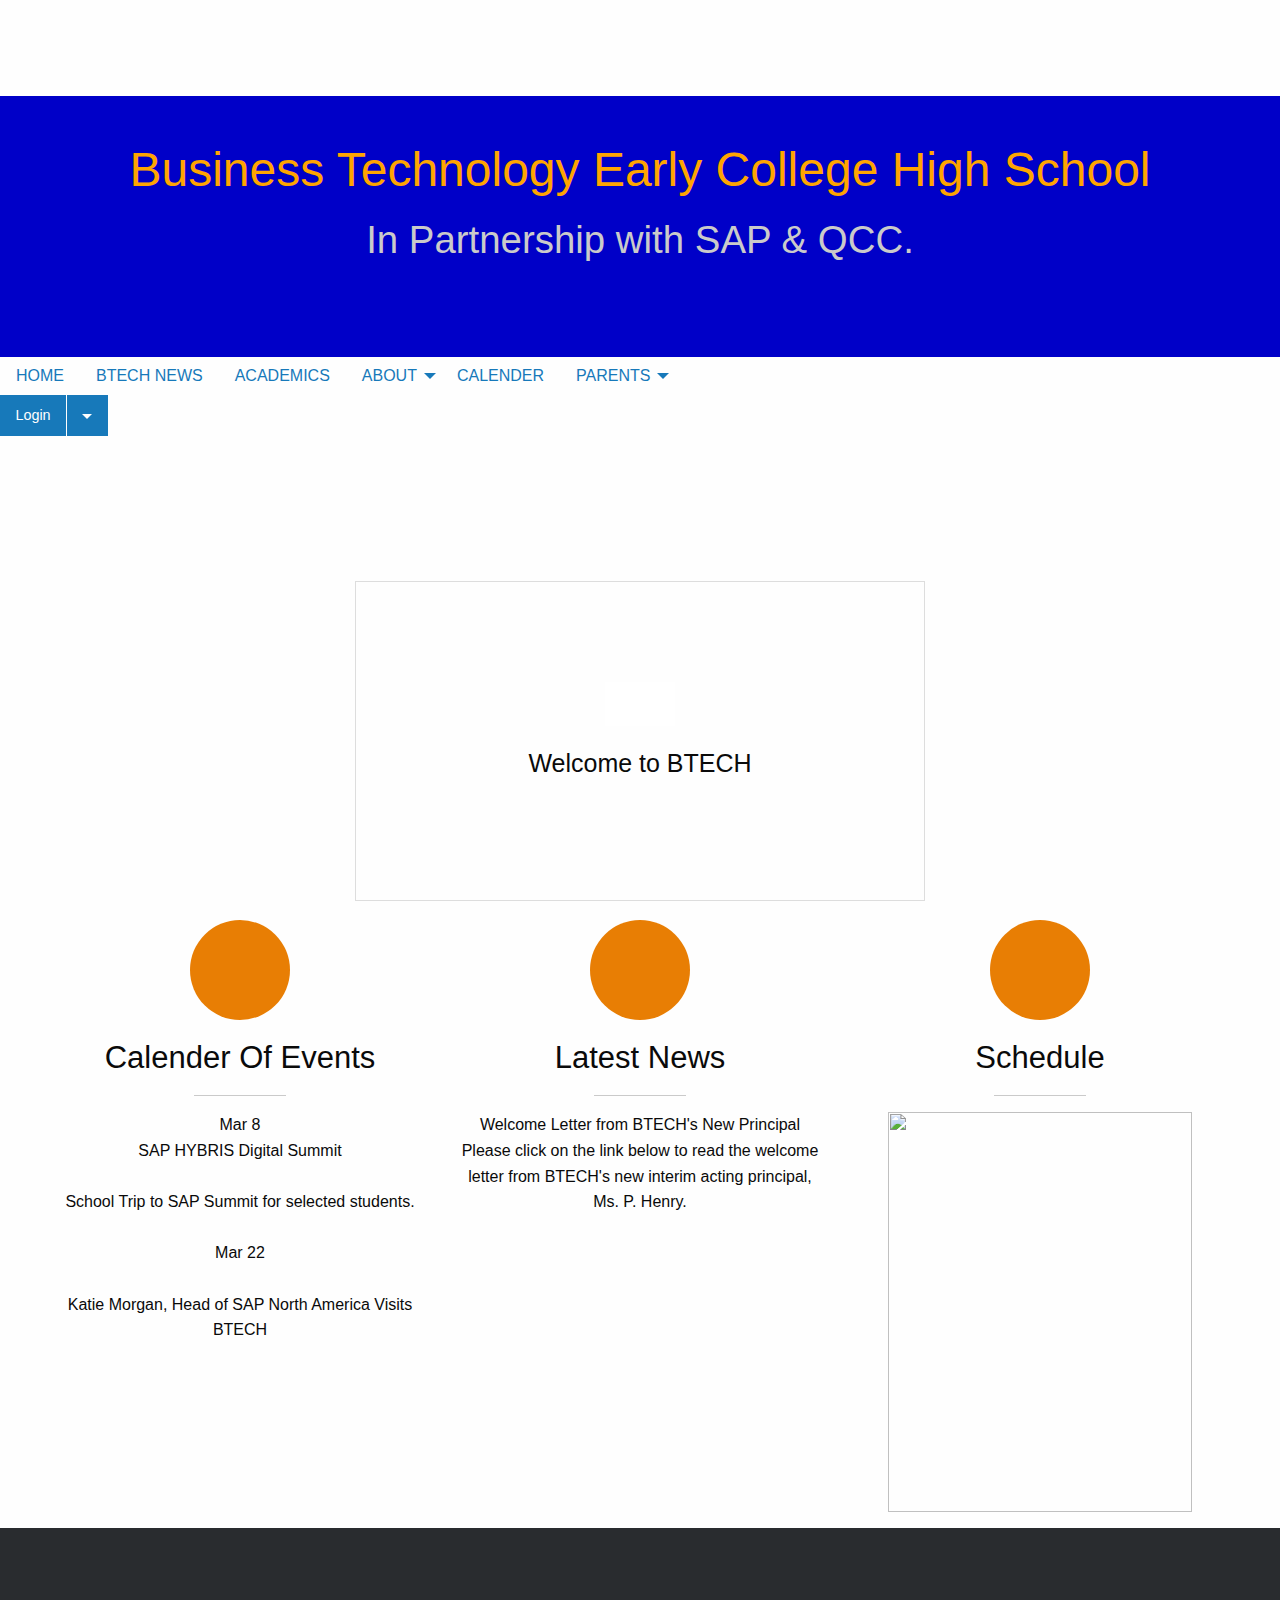
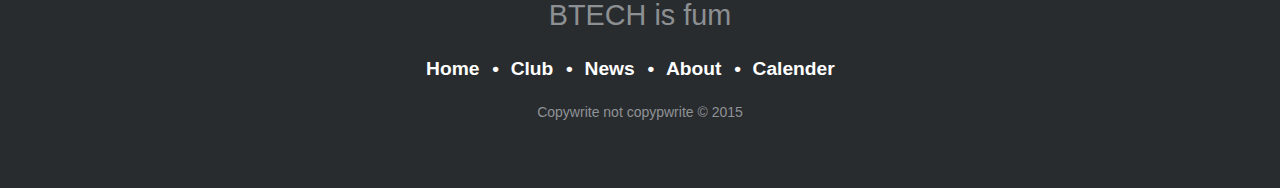
==== commit bff25c32: "lalala" ====
--- a/daily-work/20170207/website/site.html
+++ b/daily-work/20170207/website/site.html
@@ -21,7 +21,7 @@
   <!-- End Nav -->
   <!-- Test -->
   <ul class="dropdown menu" data-dropdown-menu id="primary-menu">
-    <li><a href="#">HOME</a></li>
+    <li><a href="file:///C:/Users/Student/Desktop/et-710-s2017/daily-work/20170207/website/dododo/index.html">HOME</a></li>
     <li><a href="#">BTECH NEWS</a></li>
     <li><a href="#">ACADEMICS</a></li>
     <li>
@@ -126,7 +126,7 @@
   <footer class="footer">
     <div class="row">
       <div class="small-12 columns">
-        <p class="slogan">BTECH is PTECH</p>
+        <p class="slogan">BTECH is fum</p>
         <p class="links">
           <a href="#">Home</a>
           <a href="#">Club</a>
